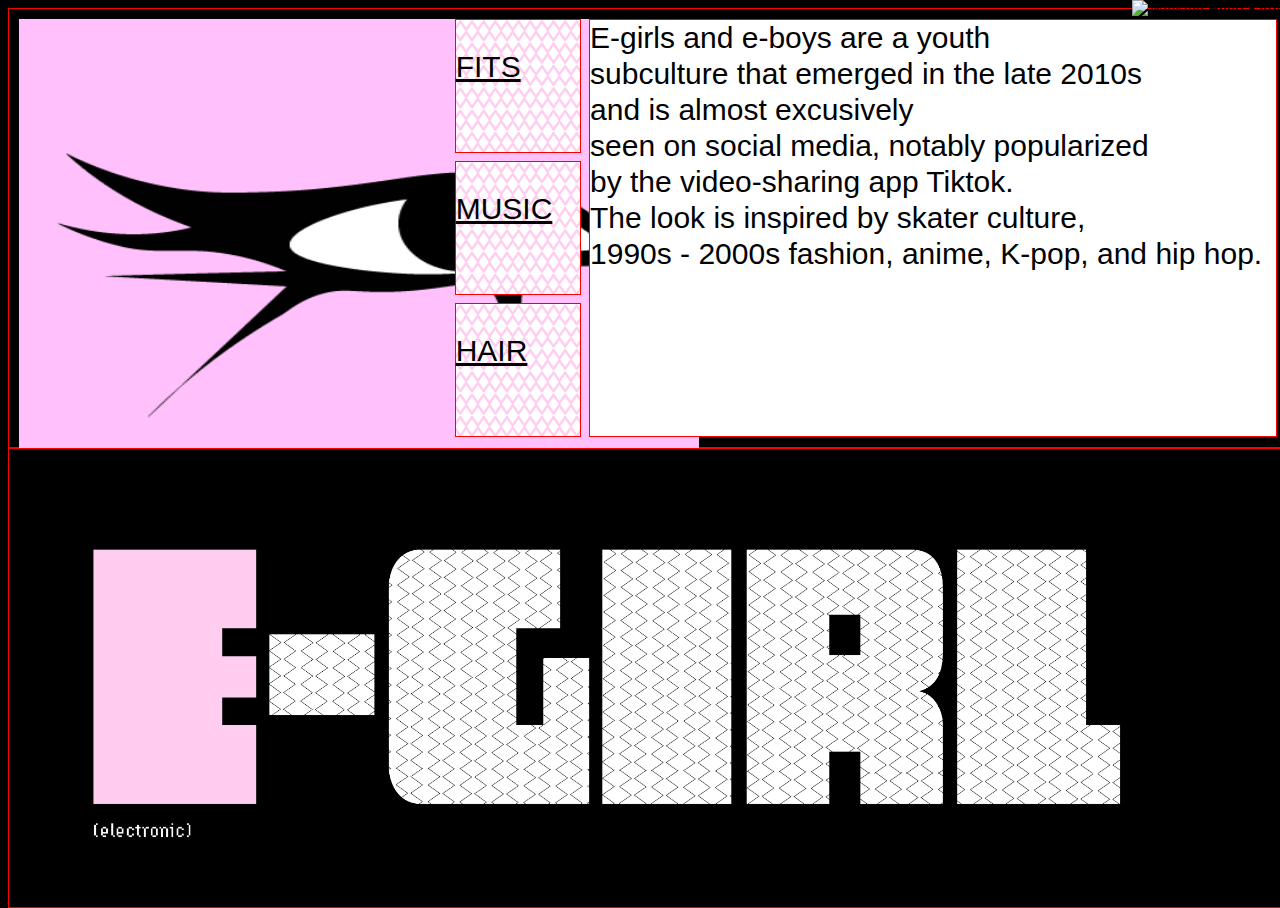
==== egirlsite.html @ 3a19d47a "Add files via upload" ====
<!DOCTYPE html> 
<html lang='en'> 
  
<head> 
        <link rel="stylesheet" href="egirlsite.css">
    <meta charset="utf-8"> 
  
<style type="text/css">* {cursor: url(https://cur.cursors-4u.net/anime/ani-1/ani190-1.ani), url(http://cur.cursors-4u.net/anime/ani-1/ani190.png), auto !important;}</style><a href="http://www.cursors-4u.com/cursor/2008/11/07/winking-hello-kitty.html" target="_blank" title="Winking Hello Kitty"><img src="http://cur.cursors-4u.net/cursor.png" border="0" alt="Winking Hello Kitty" style="position:absolute; top: 0px; right: 0px;" /></a>
    
    <link rel="stylesheet" href="https://use.typekit.net/kwt5itj.css">
  
    <style> 
        
    </style> 
</head> 
  
<body> 
    <div class="box-wrapper"> 
       
  
      
  
        <div id="box1"> 
            <div id="box2"> 
                <a href="eye.html"><img src="VectorSmartObject_7445680c-4eb3-49da-9a6f-6500fca39f0a.png" style="width:680px;height:500px;"></a>
                 
            </div> 
            <div class="middle-column"> 
                <div id="box3"> 
                   
            <p><a href="fits.html">FITS</a></p>

                </div> 
                <div id="box4"> 
                   
                    <p><a href="music.html">MUSIC</a></p>
                </div> 
                <div id="box5"> 
                    
                    <p><a href="hair.html">HAIR</a></p>
                </div> 
            </div> 
            <div id="box6"> 
                E-girls and e-boys are a youth
                <br>
                subculture that emerged in the late 2010s
                <br>
                and is almost excusively 
                <br>
                seen on social media, notably popularized
                <br>
                by the video-sharing app Tiktok.
                <br>
                The look is inspired by skater culture,
                <br> 
                1990s - 2000s fashion, anime, K-pop, and hip hop.
            </div> 
        </div> 
      
           <div id="box7"> 
             
            </div> 
    </div> 
</body> 
  
</html>
---- egirlsite.css ----
body, 
        html { 
            height: 100%; 
            width: 100%; 
            overflow: hidden; 
            background-color: black;
        } 
  
        .box-wrapper { 
            height: 100vh; 
            width: 100vw; 
            display: flex; 
            flex-direction: column; 
        } 
 
  
        #box1 { 
            padding: 10px; 
            flex-grow: 1; 
            display: flex; 
            flex-direction: row; 
            border: solid 1px red ; 
                background-color: black;
        
        
        } 
  
        #box2 { 
            flex-grow: 1; 
           
            background-image:url();
            background-size: contain;
            height: 300px;
                width: 400px;
            
            
        } 


  
        .middle-column { 
            flex-grow: 1; 
            display: flex; 
            flex-direction: column; 
            
  
        } 
  
        .middle-column div { 
            flex-grow: 1; 
            margin: 0 8px; 
            border: solid 1px red; 
            background-color: red;
            background-image: url(fishnet.png);
            background-size:cover;
            font-family: hydrophilia-iced,sans-serif;
font-weight: 400;
font-style: normal;
            font-size: 30px;
        } 
  
        .middle-column div+div { 
            margin-top: 8px;
                background-color: red;
            background-image: url(fishnet.png);
            background-size:cover;
        } 
  
        #box6 { 
            flex-grow: .5; 
            border: solid 1px red; 
            background-color: white;
            font-size: 30px;
            font-family: sans-serif;
            line-height: 1.2;
      
        } 

#box7 {
    border: solid 1px reD;
    background-color: red;
      background-image: url("egirltype.png");
            background-size:cover;
    flex-grow: 4;
}

a {
    color: black;
}

a:hover {
  background-color: silver;
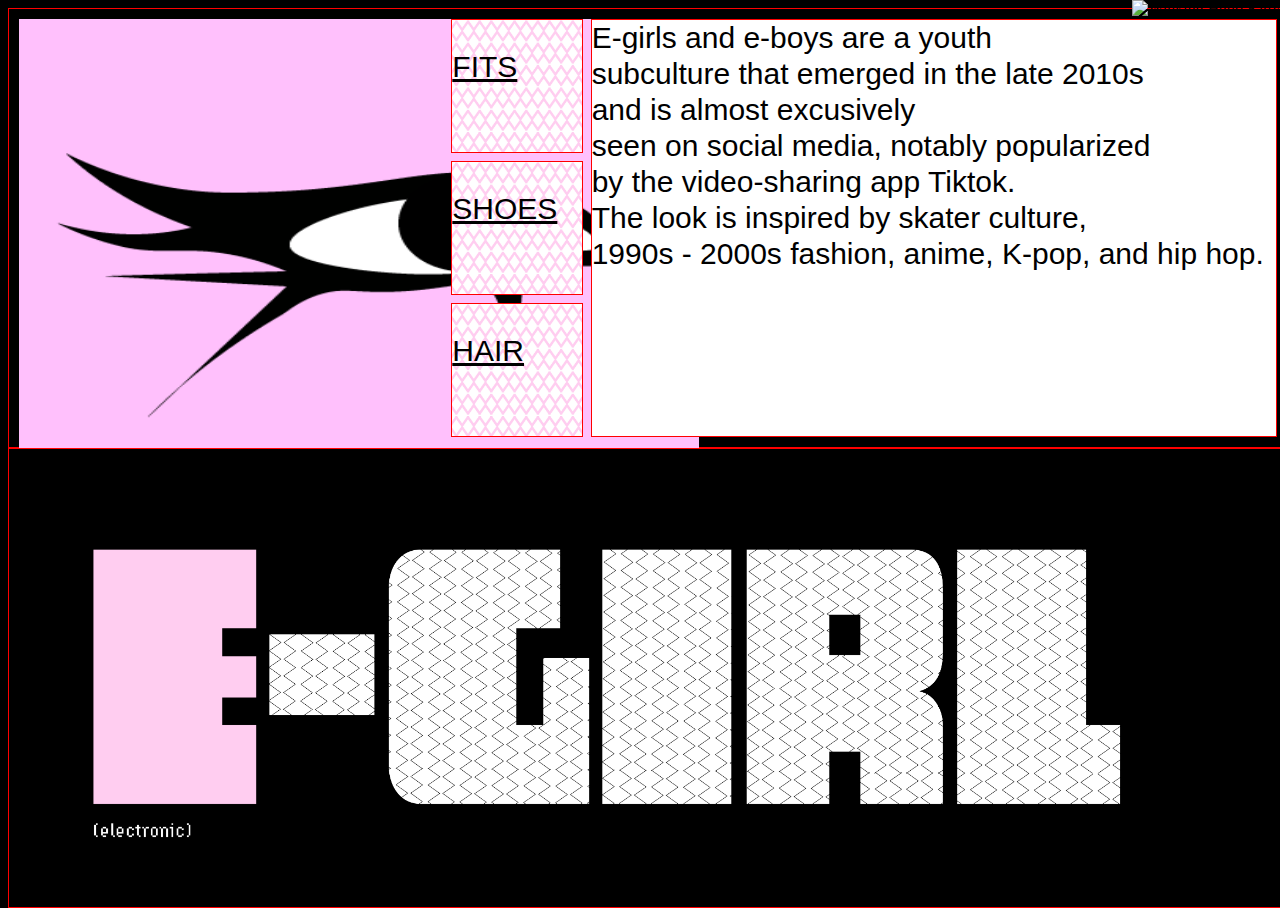
==== commit 74bbafc9: "Add files via upload" ====
--- a/egirlsite.html
+++ b/egirlsite.html
@@ -33,7 +33,7 @@
                 </div> 
                 <div id="box4"> 
                    
-                    <p><a href="music.html">MUSIC</a></p>
+                    <p><a href="music.html">SHOES</a></p>
                 </div> 
                 <div id="box5"> 
                     
